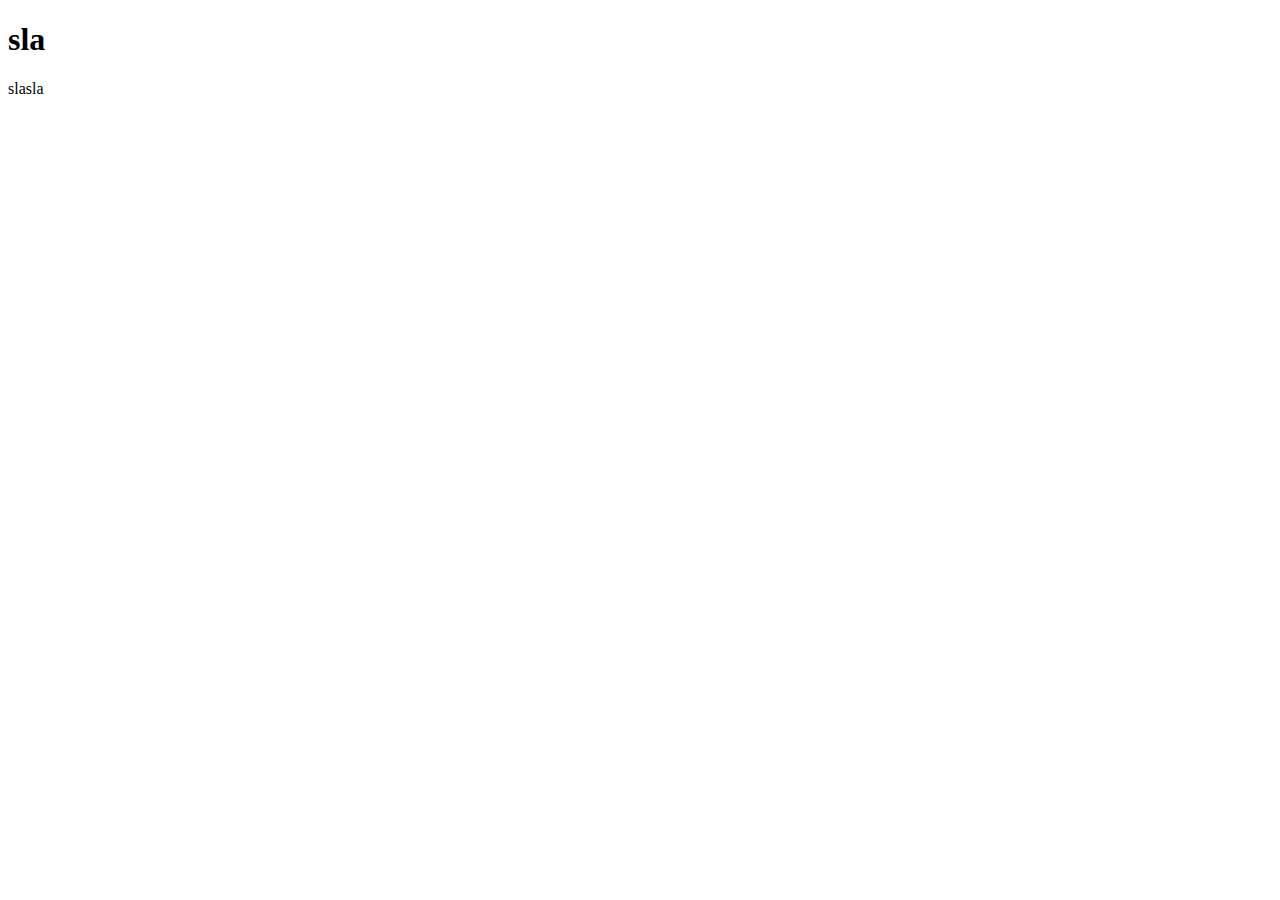
==== index.html @ 90c6f50f "sla" ====
<!DOCTYPE html>
<html lang="pt-br">
<head>
    <meta charset="UTF-8">
    <meta name="viewport" content="width=device-width, initial-scale=1.0">
    <title>a</title>
</head>
<body>
    <h1>sla</h1>
    <p>slasla</p>
</body>
</html>
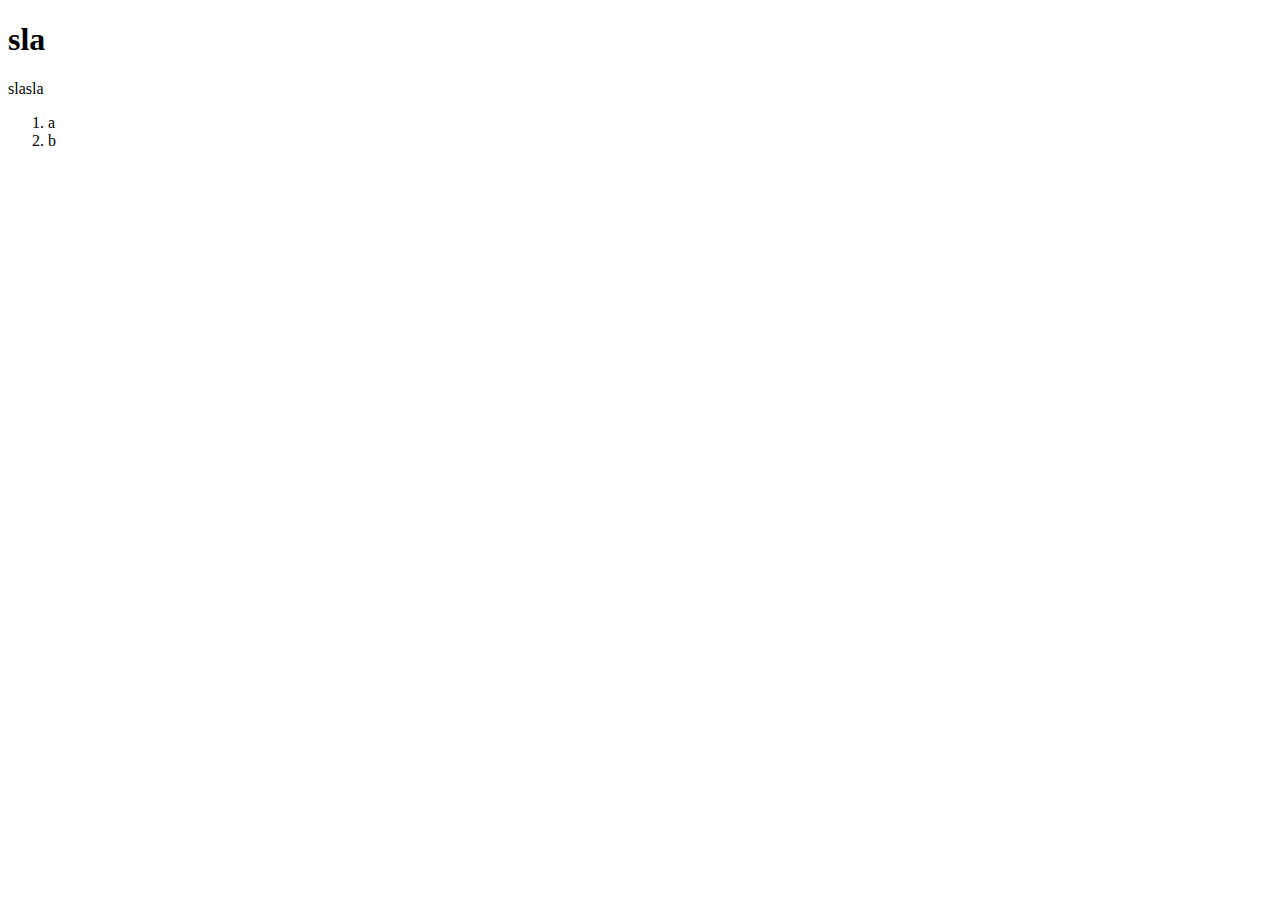
==== commit e5cd1ca5: "adicionar ol" ====
--- a/index.html
+++ b/index.html
@@ -8,5 +8,9 @@
 <body>
     <h1>sla</h1>
     <p>slasla</p>
+    <ol>
+    <li>a</li>
+    <li>b</li>
+    </ol>
 </body>
 </html>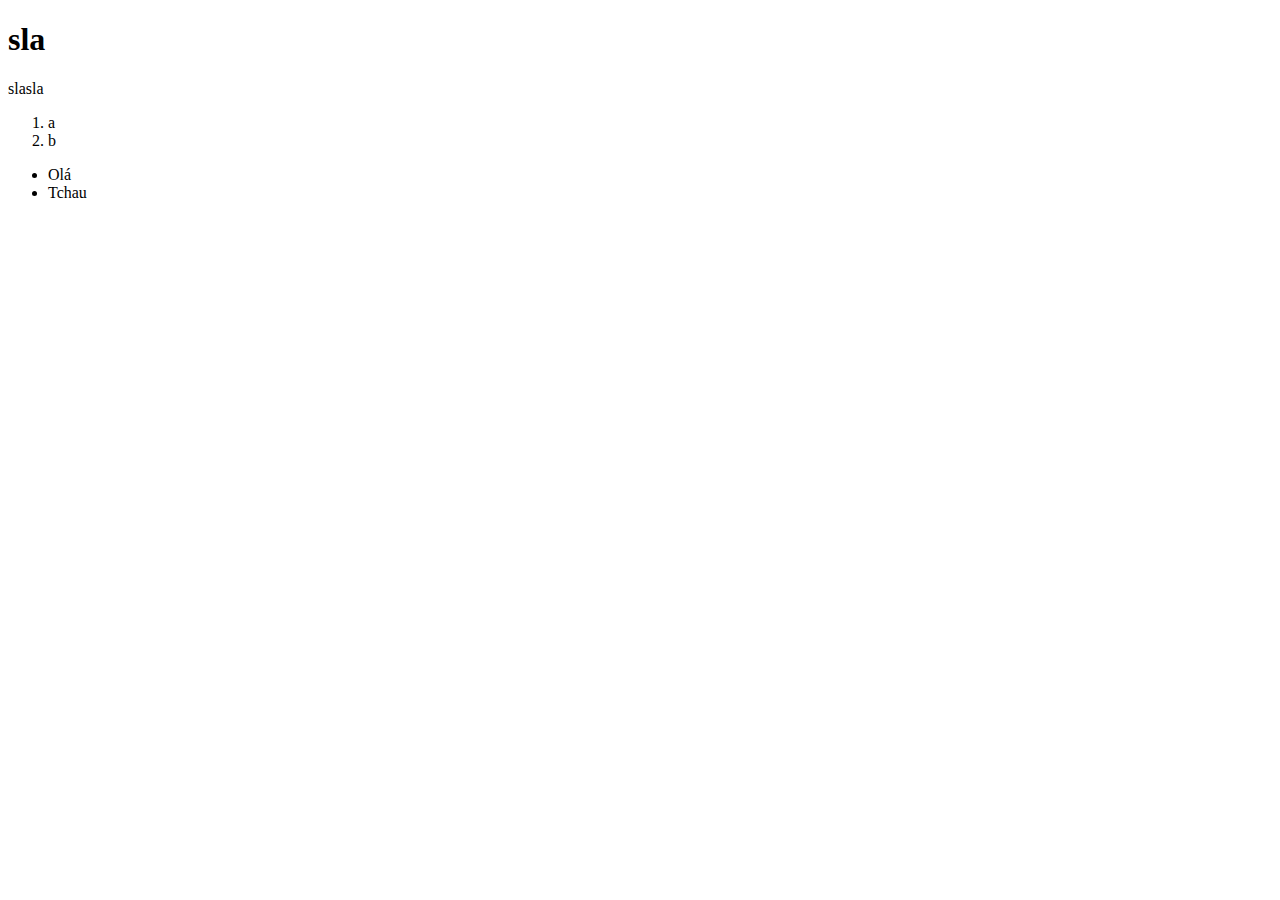
==== commit 216e21c2: "ul" ====
--- a/index.html
+++ b/index.html
@@ -12,5 +12,9 @@
     <li>a</li>
     <li>b</li>
     </ol>
+    <ul>
+        <li>Olá</li>
+        <li>Tchau</li>
+    </ul>
 </body>
 </html>